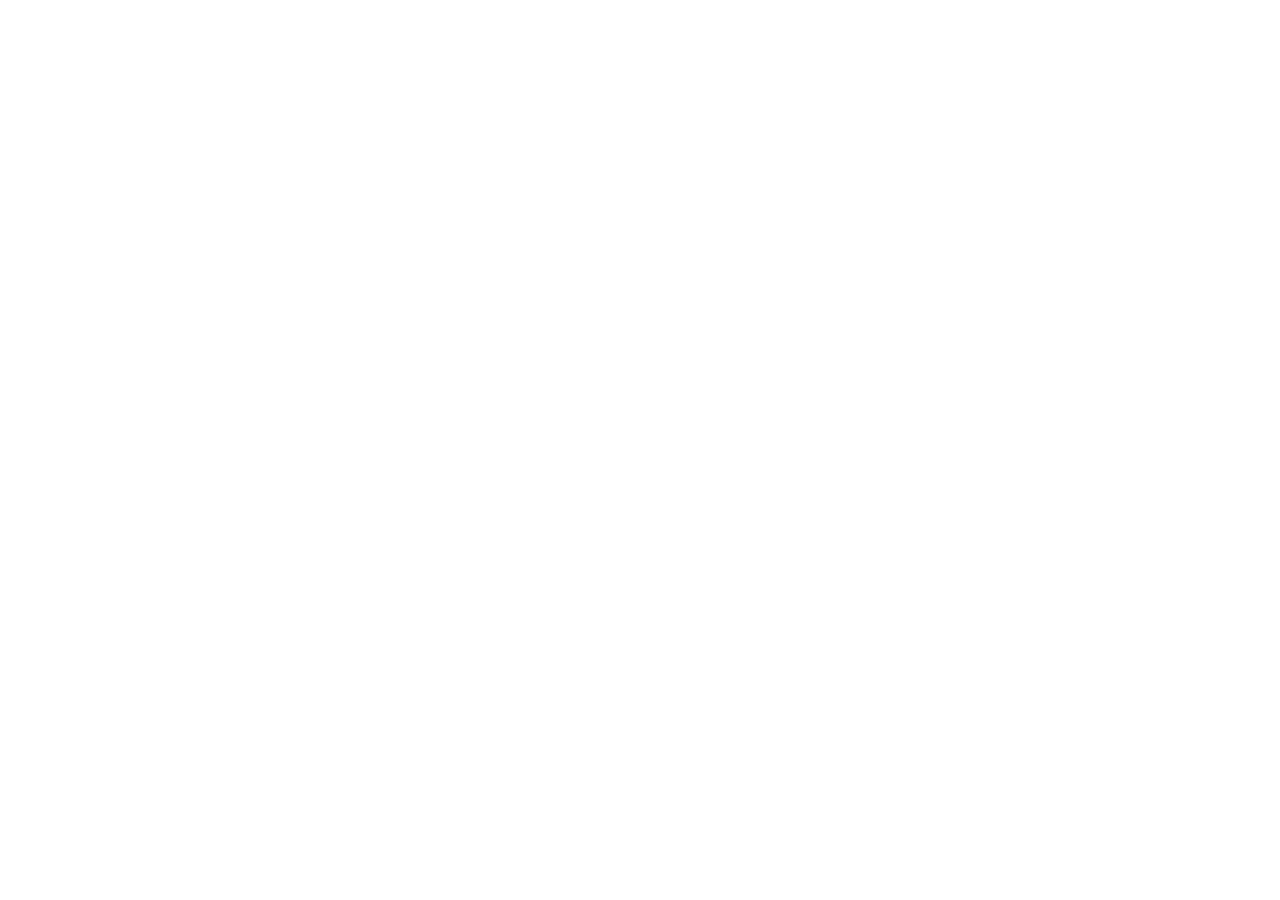
==== lesson_10/index.html @ fdaf69e2 "lesson 10: Add HTML structure and menu items for Night Market" ====
<!DOCTYPE html>
<html>

<head>
    <title>Night Market</title>
</head>

<body>
    <h1 id="bar-name"></h1>
    <p id="menu"></p>
    <p id="stock"></p>
    <ul id="order"></ul>
    <p id="total"></p>
</body>

</html>
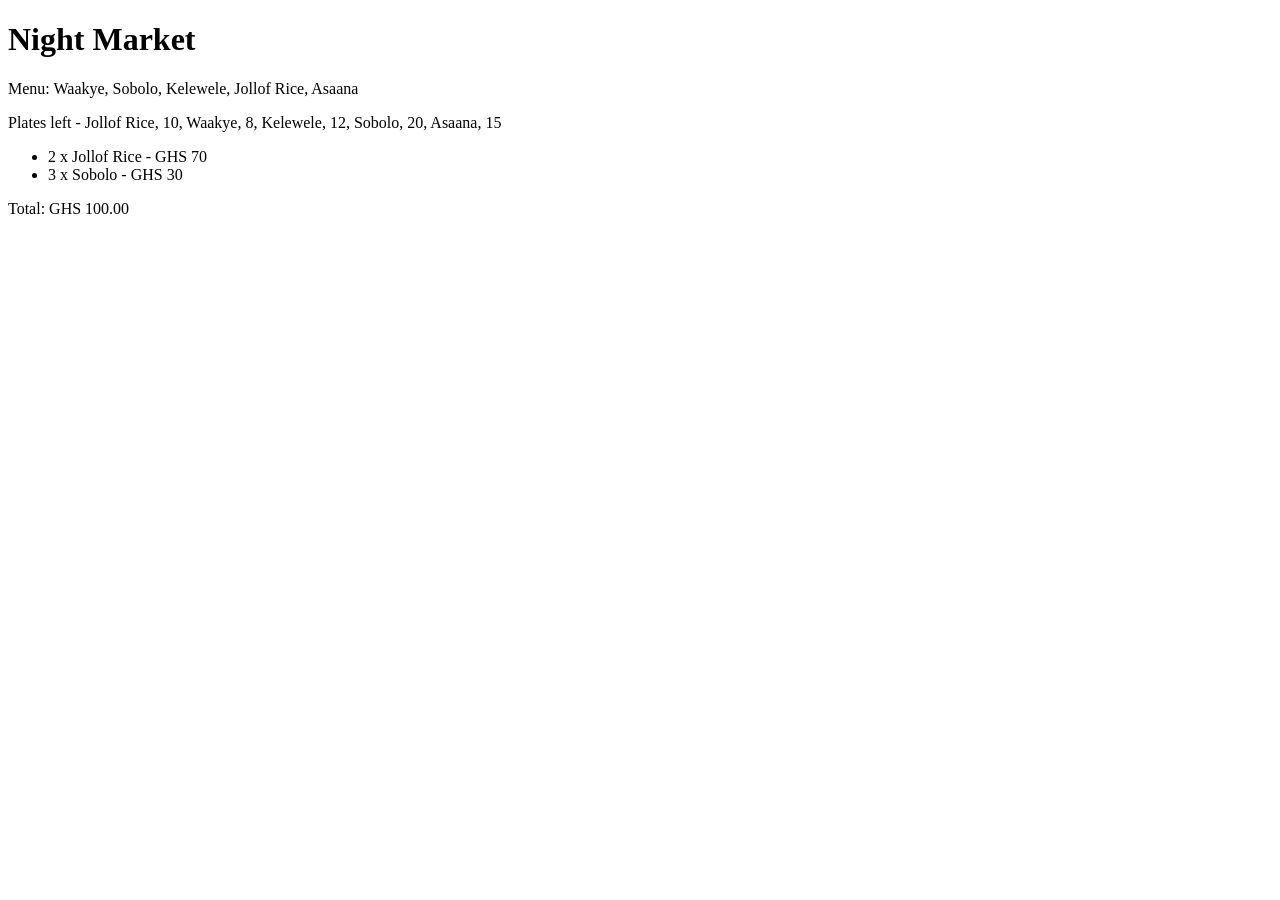
==== commit 05ce2e57: "Lesson 10: Add chopbar functionality and order processing" ====
--- a/lesson_10/index.html
+++ b/lesson_10/index.html
@@ -11,6 +11,8 @@
     <p id="stock"></p>
     <ul id="order"></ul>
     <p id="total"></p>
+
+    <script src="chopbar.js"></script>
 </body>
 
 </html>
